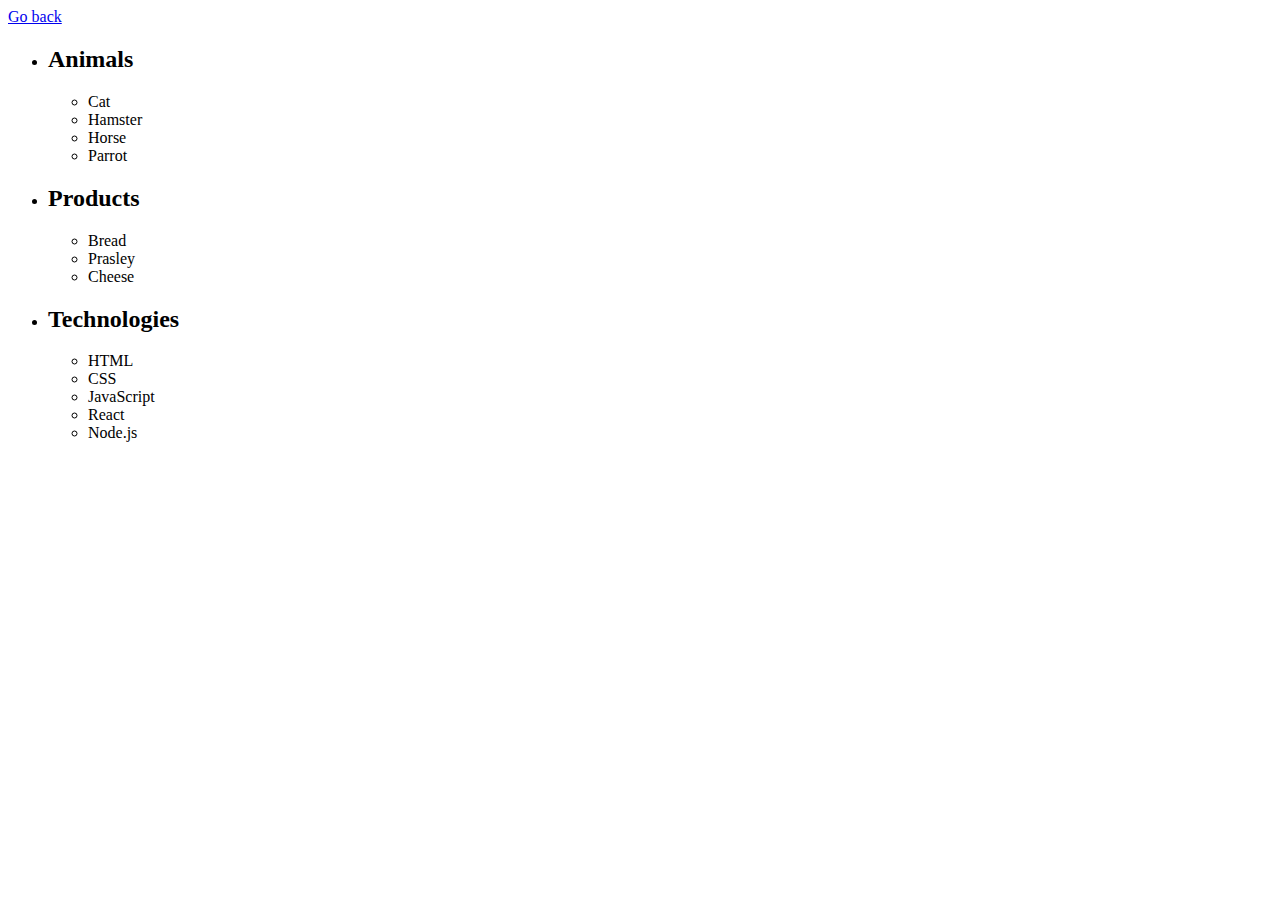
==== task-1.html @ 232f67f7 "add css files, add html files, add js files" ====
<html lang="en"><head>
    <meta charset="UTF-8">
    <meta http-equiv="X-UA-Compatible" content="IE=edge">
    <meta name="viewport" content="width=device-width, initial-scale=1.0">
    <title>Task 1</title>
    <link rel="stylesheet" href="./css/common.css">
  </head>
  <body>
    <p><a href="./index.html">Go back</a></p>

    <ul id="categories" class="list-categories">
      <li class="item">
        <h2 class="item-title">Animals</h2>

        <ul class="list-item">
          <li class="item-element">Cat</li>
          <li class="item-element">Hamster</li>
          <li class="item-element">Horse</li>
          <li class="item-element">Parrot</li>
        </ul>
      </li>
      <li class="item">
        <h2 class="item-title">Products</h2>

        <ul class="list-item">
          <li class="item-element">Bread</li>
          <li class="item-element">Prasley</li>
          <li class="item-element">Cheese</li>
        </ul>
      </li>
      <li class="item">
        <h2 class="item-title">Technologies</h2>

        <ul class="list-item">
          <li class="item-element">HTML</li>
          <li class="item-element">CSS</li>
          <li class="item-element">JavaScript</li>
          <li class="item-element">React</li>
          <li class="item-element">Node.js</li>
        </ul>
      </li>
    </ul>

    <script src="./js/task-1.js" type="module"></script>
  

</body></html>
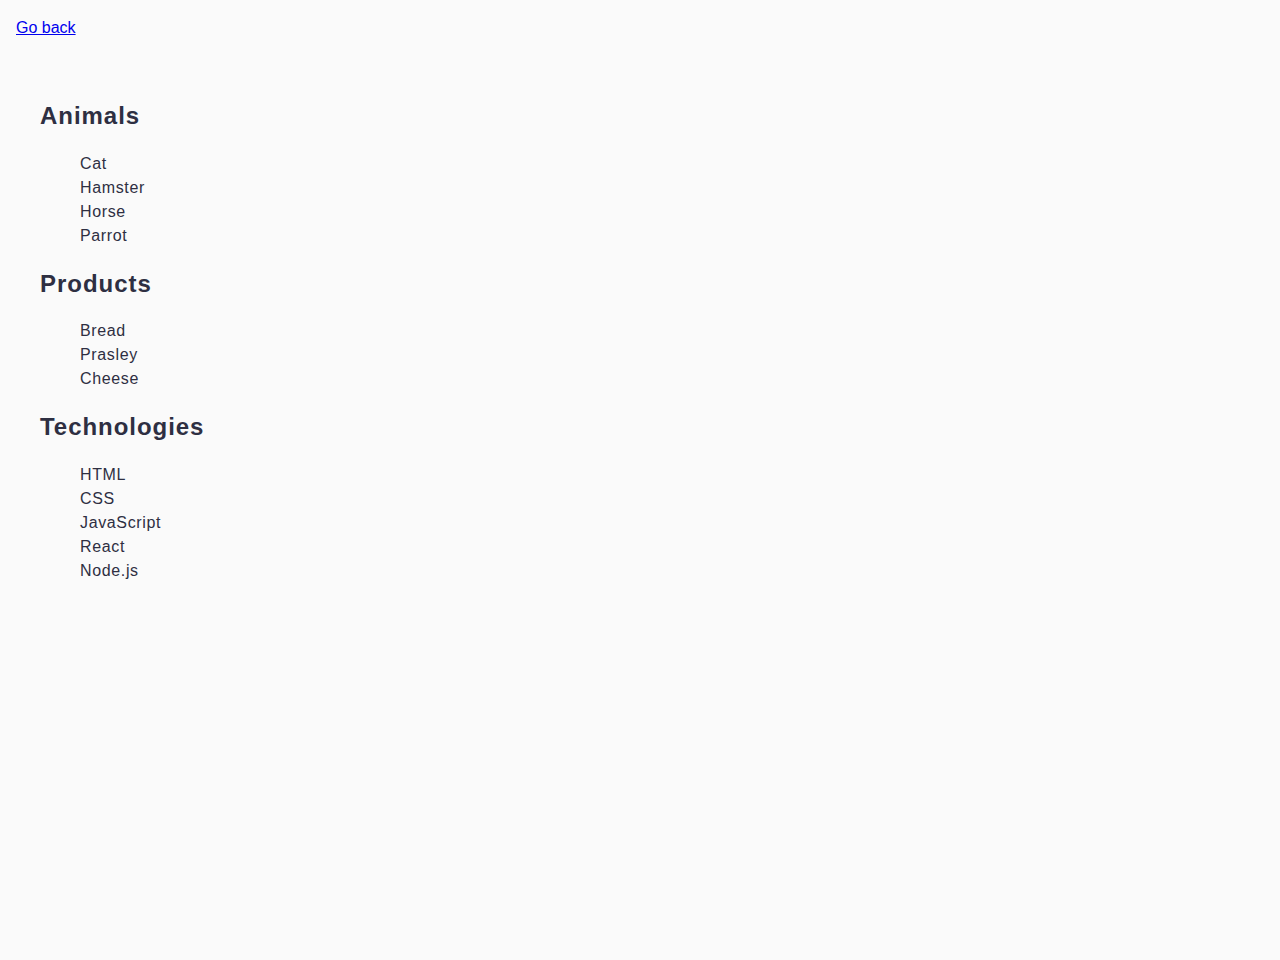
==== commit b50ac61a: "add scc files, add js files, add html files" ====
--- a/task-1.html
+++ b/task-1.html
@@ -4,6 +4,7 @@
     <meta name="viewport" content="width=device-width, initial-scale=1.0">
     <title>Task 1</title>
     <link rel="stylesheet" href="./css/common.css">
+    <link rel="stylesheet" href="./css/task-1.css">
   </head>
   <body>
     <p><a href="./index.html">Go back</a></p>
--- a/css/common.css
+++ b/css/common.css
@@ -0,0 +1,15 @@
+* {
+    box-sizing: border-box;
+  }
+  
+  body {
+    margin: 16px;
+    font-family: -apple-system, BlinkMacSystemFont, 'Segoe UI', Roboto, Oxygen,
+      Ubuntu, Cantarell, 'Open Sans', 'Helvetica Neue', sans-serif;
+    -webkit-font-smoothing: antialiased;
+    -moz-osx-font-smoothing: grayscale;
+    background-color: #fafafa;
+    color: #212121;
+    line-height: 1.5;
+  }
+  --- a/css/task-1.css
+++ b/css/task-1.css
@@ -0,0 +1,27 @@
+.list-categories {
+    border-radius: 8px;
+    padding: 24px;
+    width: 440px;
+    height: 888px;
+}
+.item {
+    list-style-type: none;
+}
+.item-title {
+    font-family: "Montserrat", sans-serif;
+    font-weight: 600;
+    font-size: 24px;
+    line-height: 1.33;
+    letter-spacing: 0.04em;
+    color: #2e2f42;
+    list-style-type: none;
+}
+.list-item {
+}
+.item-element {
+    font-family: "Montserrat", sans-serif;
+    font-size: 16px;
+    letter-spacing: 0.04em;
+    color: #2e2f42;
+    list-style-type: none;
+}